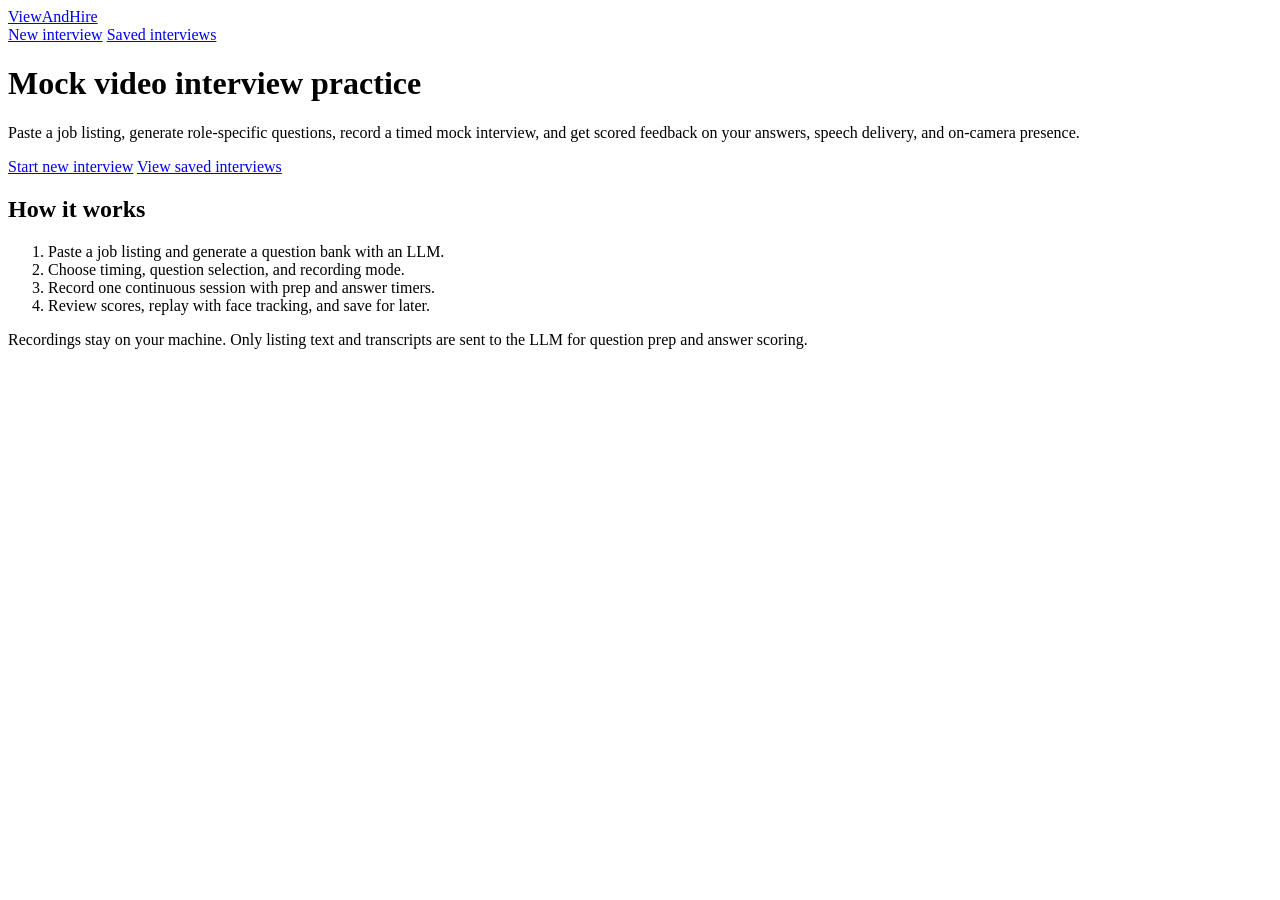
==== frontend/index.html @ 9b29aaf1 "1st" ====
<!DOCTYPE html>
<html lang="en">
<head>
  <meta charset="UTF-8">
  <meta name="viewport" content="width=device-width, initial-scale=1.0">
  <title>ViewAndHire - Mock Interview</title>
  <link rel="stylesheet" href="/css/app.css">
</head>
<body>
  <header class="app-header">
    <a href="/">ViewAndHire</a>
    <nav>
      <a href="/listing">New interview</a>
      <a href="/history">Saved interviews</a>
    </nav>
  </header>
  <main class="container">
    <div class="card">
      <h1>Mock video interview practice</h1>
      <p class="muted">
        Paste a job listing, generate role-specific questions, record a timed mock interview,
        and get scored feedback on your answers, speech delivery, and on-camera presence.
      </p>
      <div class="actions">
        <a class="btn btn-primary" href="/listing">Start new interview</a>
        <a class="btn btn-secondary" href="/history">View saved interviews</a>
      </div>
    </div>
    <div class="card">
      <h2>How it works</h2>
      <ol>
        <li>Paste a job listing and generate a question bank with an LLM.</li>
        <li>Choose timing, question selection, and recording mode.</li>
        <li>Record one continuous session with prep and answer timers.</li>
        <li>Review scores, replay with face tracking, and save for later.</li>
      </ol>
      <p class="muted">Recordings stay on your machine. Only listing text and transcripts are sent to the LLM for question prep and answer scoring.</p>
    </div>
  </main>
</body>
</html>
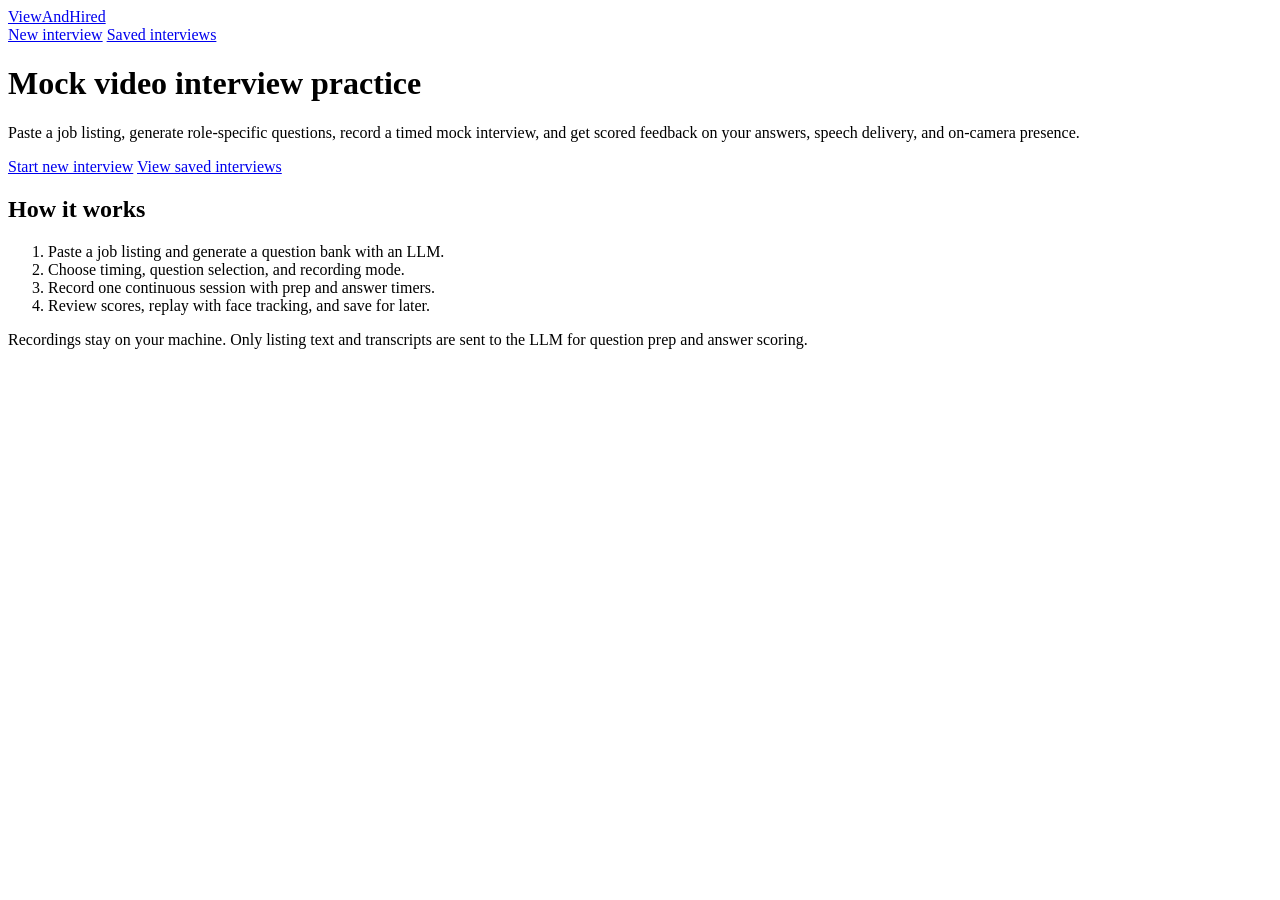
==== commit 8d446c80: "viz" ====
--- a/frontend/index.html
+++ b/frontend/index.html
@@ -3,12 +3,12 @@
 <head>
   <meta charset="UTF-8">
   <meta name="viewport" content="width=device-width, initial-scale=1.0">
-  <title>ViewAndHire - Mock Interview</title>
+  <title>ViewAndHired - Mock Interview</title>
   <link rel="stylesheet" href="/css/app.css">
 </head>
 <body>
   <header class="app-header">
-    <a href="/">ViewAndHire</a>
+    <a href="/">ViewAndHired</a>
     <nav>
       <a href="/listing">New interview</a>
       <a href="/history">Saved interviews</a>
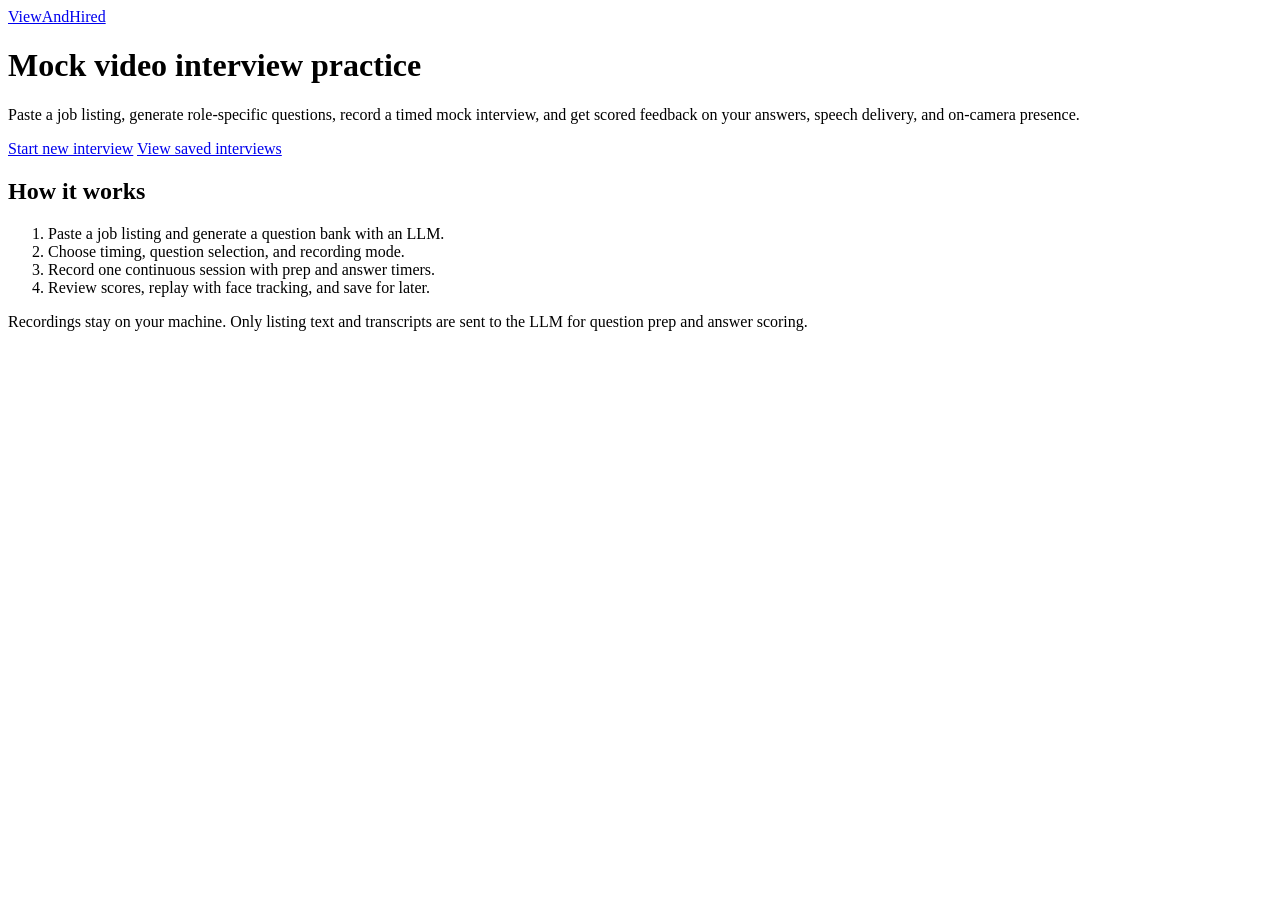
==== commit 42b18173: "fixes" ====
--- a/frontend/index.html
+++ b/frontend/index.html
@@ -9,10 +9,6 @@
 <body>
   <header class="app-header">
     <a href="/">ViewAndHired</a>
-    <nav>
-      <a href="/listing">New interview</a>
-      <a href="/history">Saved interviews</a>
-    </nav>
   </header>
   <main class="container">
     <div class="card">
